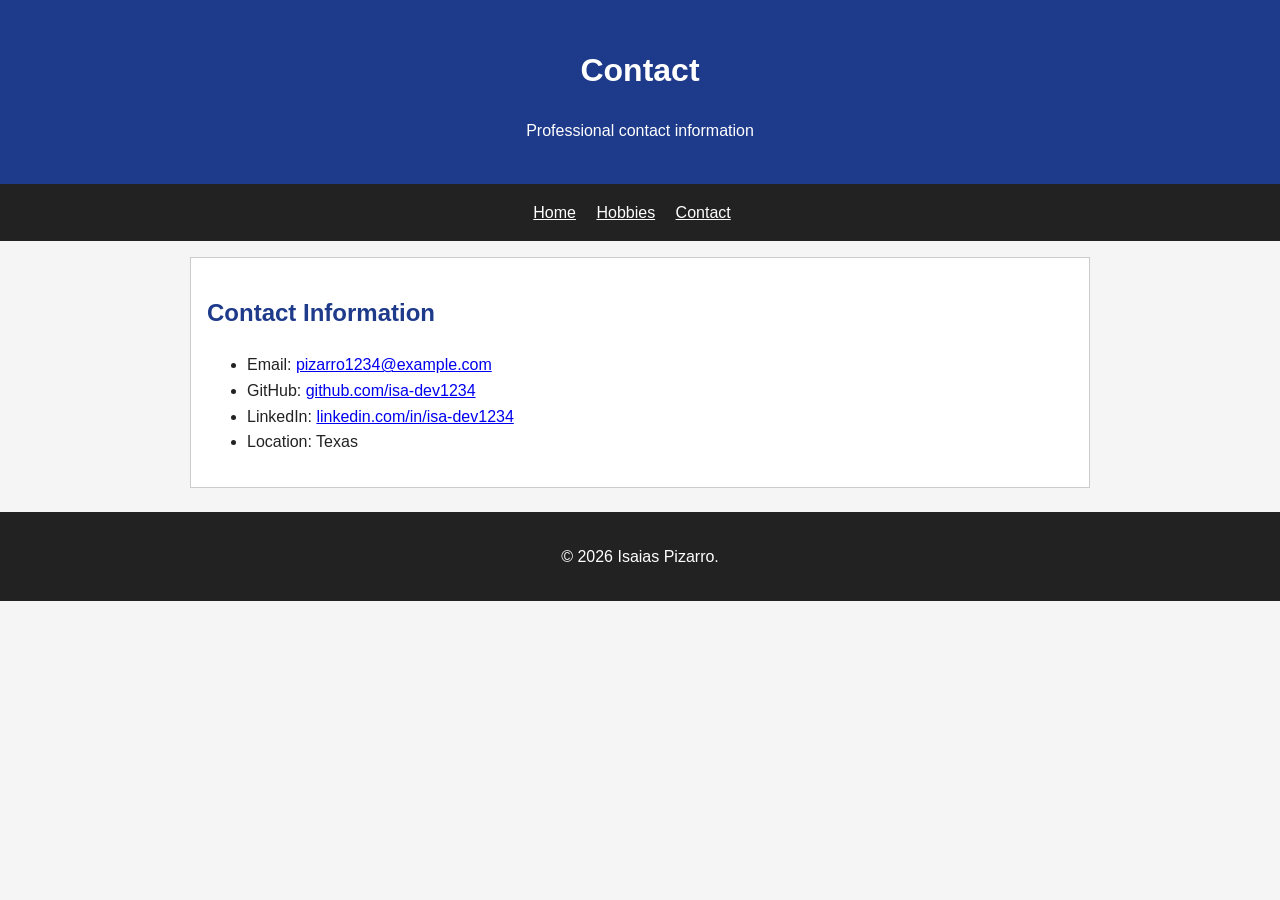
==== contact.html @ 68e6a11a "Add files via upload" ====
<!DOCTYPE html>
<html lang="en">
<head>
    <meta charset="UTF-8">
    <meta name="viewport" content="width=device-width, initial-scale=1.0">
    <title>Contact</title>
    <link rel="stylesheet" href="style.css">
</head>
<body>
    <header>
        <h1>Contact</h1>
        <p>Professional contact information</p>
    </header>

    <nav>
        <a href="index.html">Home</a>
        <a href="hobbies.html">Hobbies</a>
        <a href="contact.html">Contact</a>
    </nav>

    <main>
        <section>
            <h2>Contact Information</h2>
            <ul>
                <li>Email: <a href="mailto:pizarro1234@gmail.com">pizarro1234@example.com</a></li>
                <li>GitHub: <a href="https://github.com/isa-dev24">github.com/isa-dev1234</a></li>
                <li>LinkedIn: <a href="https://www.linkedin.com/in/isa-dev24">linkedin.com/in/isa-dev1234</a></li>
                <li>Location: Texas</li>
            </ul>
        </section>
    </main>

    <footer>
        <p>&copy; 2026 Isaias Pizarro.</p>
    </footer>
</body>
</html>
---- style.css ----
/* Base styles */
* {
    box-sizing: border-box;
}
body {
    margin: 0;
    font-family: Arial, sans-serif;
    font-size: 1rem;
    line-height: 1.6;
    color: #222222;
    background-color: #f5f5f5;
}
h1 { font-size: 2rem; }
h2 { color: #1e3a8a; font-size: 1.5rem; }

/* Header and navigation */
header {
    padding: 1.5rem 1rem;
    background-color: #1e3a8a;
    color: white;
    text-align: center;
}
nav {
    padding: 1rem;
    background-color: #222222;
    text-align: center;
}
nav a {
    color: white;
    margin-right: 1rem;
    text-decoration: underline;
}
nav a:hover, nav a:focus {
    background-color: #1e3a8a;
    text-decoration: underline;
}

/* Portfolio sections */
main {
    width: 90%;
    max-width: 900px;
    margin: 1rem auto;
}
section {
    color: #222222;
    background-color: white;
    padding: 1rem;
    border: 1px solid #cccccc;
    margin-bottom: 1.5rem;
}
.intro { font-size: 1.125rem; }
.skills { background-color: #eef2ff; }
#summary { color: #1e3a8a; }
.profile-photo {
    width: 180px;
    max-width: 100%;
    height: auto;
    border: 2px solid white;
}

/* Footer */
footer {
    padding: 1rem;
    text-align: center;
    color: white;
    background-color: #222222;
}
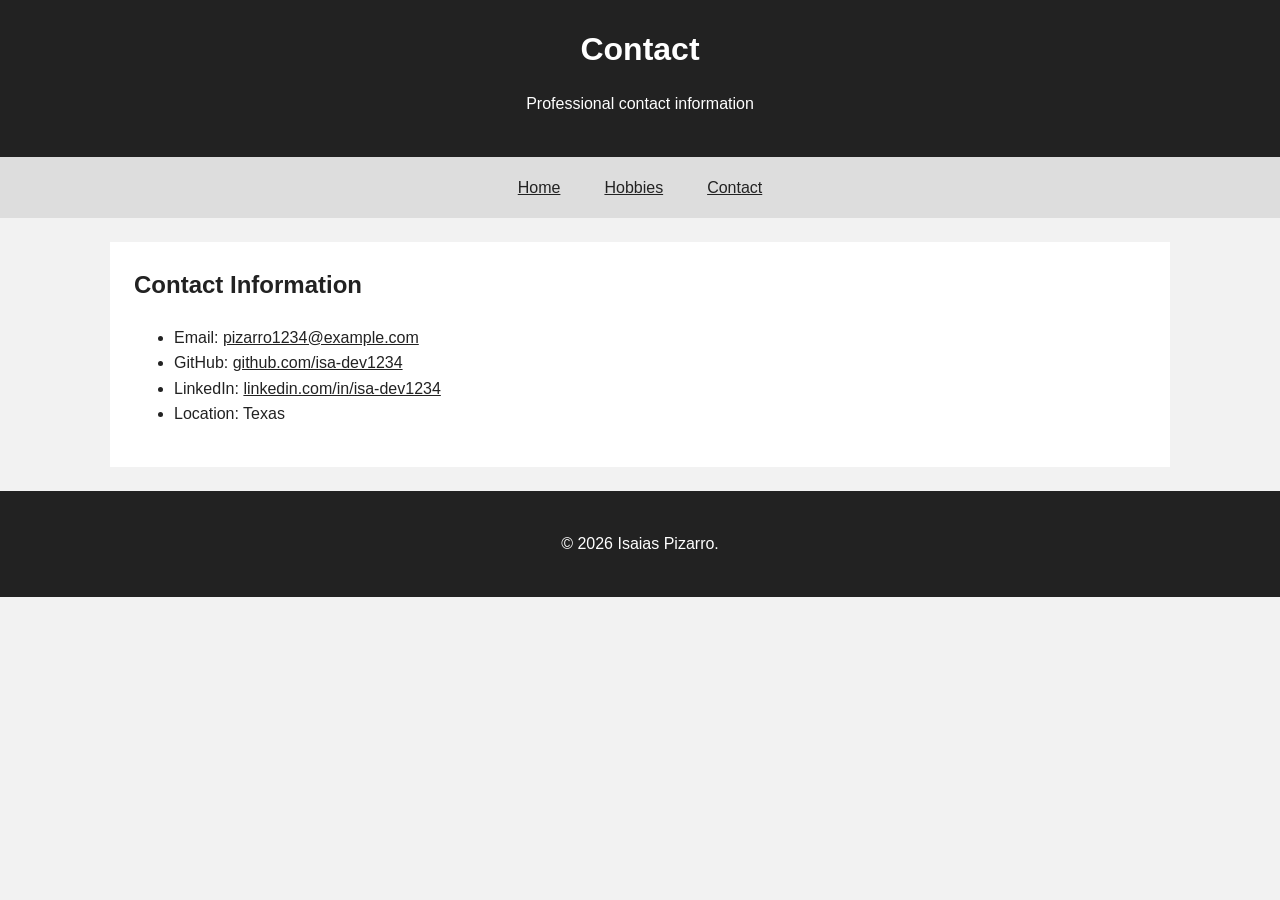
==== commit 019008df: "Add files via upload mid term files." ====
--- a/contact.html
+++ b/contact.html
@@ -1,37 +1,38 @@
-<!DOCTYPE html>
-<html lang="en">
-<head>
-    <meta charset="UTF-8">
-    <meta name="viewport" content="width=device-width, initial-scale=1.0">
-    <title>Contact</title>
-    <link rel="stylesheet" href="style.css">
-</head>
-<body>
-    <header>
-        <h1>Contact</h1>
-        <p>Professional contact information</p>
-    </header>
-
-    <nav>
-        <a href="index.html">Home</a>
-        <a href="hobbies.html">Hobbies</a>
-        <a href="contact.html">Contact</a>
-    </nav>
-
-    <main>
-        <section>
-            <h2>Contact Information</h2>
-            <ul>
-                <li>Email: <a href="mailto:pizarro1234@gmail.com">pizarro1234@example.com</a></li>
-                <li>GitHub: <a href="https://github.com/isa-dev24">github.com/isa-dev1234</a></li>
-                <li>LinkedIn: <a href="https://www.linkedin.com/in/isa-dev24">linkedin.com/in/isa-dev1234</a></li>
-                <li>Location: Texas</li>
-            </ul>
-        </section>
-    </main>
-
-    <footer>
-        <p>&copy; 2026 Isaias Pizarro.</p>
-    </footer>
-</body>
-</html>
+<!DOCTYPE html>
+<html lang="en">
+<head>
+    <meta charset="UTF-8">
+    <meta name="viewport" content="width=device-width, initial-scale=1.0">
+    <title>Contact</title>
+    <link rel="stylesheet" href="style.css">
+</head>
+<body>
+    <header>
+        <h1>Contact</h1>
+        <p>Professional contact information</p>
+    </header>
+
+    <nav>
+        <a href="index.html">Home</a>
+        <a href="hobbies.html">Hobbies</a>
+        <a href="contact.html">Contact</a>
+    </nav>
+
+    <main>
+        <section>
+            <h2>Contact Information</h2>
+            <ul>
+                <li>Email: <a href="mailto:pizarro1234@gmail.com">pizarro1234@example.com</a></li>
+                <li>GitHub: <a href="https://github.com/isa-dev24">github.com/isa-dev1234</a></li>
+                <li>LinkedIn: <a href="https://www.linkedin.com/in/isa-dev24">linkedin.com/in/isa-dev1234</a></li>
+                <li>Location: Texas</li>
+            </ul>
+        </section>
+
+            </main>
+
+    <footer>
+        <p>&copy; 2026 Isaias Pizarro. </p>
+    </footer>
+</body>
+</html>
--- a/style.css
+++ b/style.css
@@ -1,67 +1,73 @@
-/* Base styles */
-* {
-    box-sizing: border-box;
-}
-body {
-    margin: 0;
-    font-family: Arial, sans-serif;
-    font-size: 1rem;
-    line-height: 1.6;
-    color: #222222;
-    background-color: #f5f5f5;
-}
-h1 { font-size: 2rem; }
-h2 { color: #1e3a8a; font-size: 1.5rem; }
-
-/* Header and navigation */
-header {
-    padding: 1.5rem 1rem;
-    background-color: #1e3a8a;
-    color: white;
-    text-align: center;
-}
-nav {
-    padding: 1rem;
-    background-color: #222222;
-    text-align: center;
-}
-nav a {
-    color: white;
-    margin-right: 1rem;
-    text-decoration: underline;
-}
-nav a:hover, nav a:focus {
-    background-color: #1e3a8a;
-    text-decoration: underline;
-}
-
-/* Portfolio sections */
-main {
-    width: 90%;
-    max-width: 900px;
-    margin: 1rem auto;
-}
-section {
-    color: #222222;
-    background-color: white;
-    padding: 1rem;
-    border: 1px solid #cccccc;
-    margin-bottom: 1.5rem;
-}
-.intro { font-size: 1.125rem; }
-.skills { background-color: #eef2ff; }
-#summary { color: #1e3a8a; }
-.profile-photo {
-    width: 180px;
-    max-width: 100%;
-    height: auto;
-    border: 2px solid white;
-}
-
-/* Footer */
-footer {
-    padding: 1rem;
-    text-align: center;
-    color: white;
-    background-color: #222222;
-}
+/* Basic page styles */
+* { box-sizing: border-box; }
+body {
+    margin: 0;
+    font-family: Arial, sans-serif;
+    font-size: 16px;
+    line-height: 1.6;
+    color: #222;
+    background: #f2f2f2;
+}
+header, footer { text-align: center; padding: 24px; background: #222; color: white; }
+h1 { margin: 0; font-size: 32px; }
+h2 { margin-top: 0; font-size: 24px; }
+h3 { font-size: 18px; }
+a { color: #222; }
+main { max-width: 1100px; margin: 24px auto; padding: 0 20px; }
+section { background: white; padding: 24px; margin-bottom: 20px; }
+img { max-width: 100%; height: auto; }
+.profile-photo { width: 120px; display: block; margin: 16px auto 0; }
+
+/* Flexbox: navigation and skills */
+nav {
+    display: flex;
+    justify-content: center;
+    align-items: center;
+    flex-wrap: wrap;
+    gap: 20px;
+    padding: 12px;
+    background: #ddd;
+}
+nav a { display: inline-block; padding: 6px 12px; }
+.skills {
+    display: flex;
+    justify-content: flex-start;
+    align-items: center;
+    flex-wrap: wrap;
+    gap: 12px;
+    padding: 0;
+    list-style: none;
+}
+.skills li { background: #eee; padding: 8px 12px; }
+
+/* Grid: four equal columns with rows that grow */
+.project-container {
+    display: grid;
+    grid-template-columns: repeat(4, minmax(0, 1fr));
+    grid-auto-rows: minmax(180px, auto);
+    gap: 20px;
+}
+.project {
+    min-width: 0;
+    padding: 16px;
+    border: 1px solid #aaa;
+    background: #f2f2f2;
+}
+.project h3 { margin-top: 0; }
+/* Medium screens: two columns */
+@media (max-width: 900px) {
+    .project-container { grid-template-columns: repeat(2, minmax(0, 1fr)); }
+    section { padding: 20px; }
+    nav { gap: 12px; }
+}
+
+/* Narrow screens: one column and stacked navigation */
+@media (max-width: 600px) {
+    .project-container { grid-template-columns: 1fr; }
+    nav { flex-direction: column; align-items: center; gap: 6px; }
+    main { margin: 16px auto; padding: 0 12px; }
+    section { padding: 16px; }
+    header, footer { padding: 20px 16px; }
+    h1 { font-size: 26px; }
+    h2 { font-size: 22px; }
+}
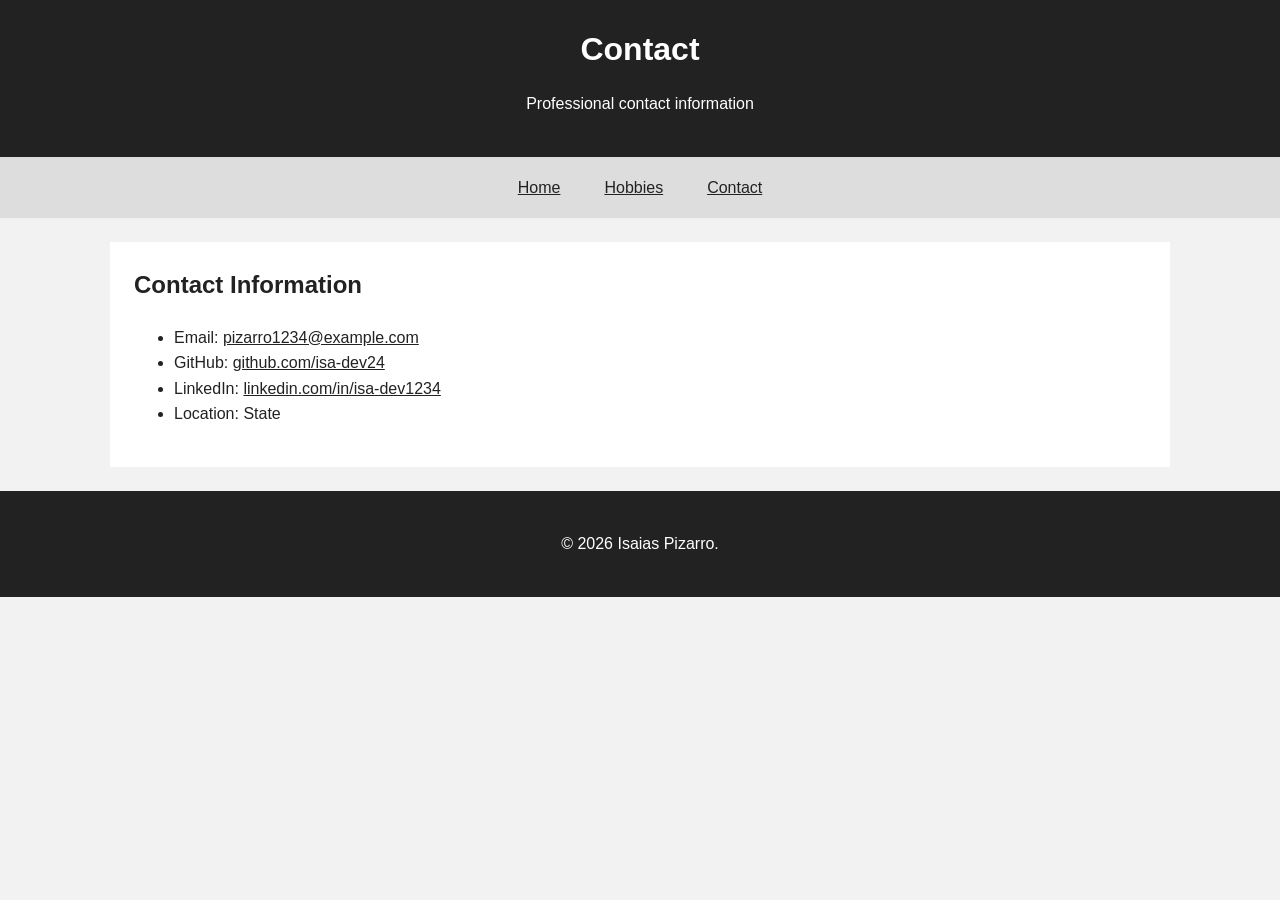
==== commit dddf884f: "Add files via upload" ====
--- a/contact.html
+++ b/contact.html
@@ -1,38 +1,38 @@
-<!DOCTYPE html>
-<html lang="en">
-<head>
-    <meta charset="UTF-8">
-    <meta name="viewport" content="width=device-width, initial-scale=1.0">
-    <title>Contact</title>
-    <link rel="stylesheet" href="style.css">
-</head>
-<body>
-    <header>
-        <h1>Contact</h1>
-        <p>Professional contact information</p>
-    </header>
-
-    <nav>
-        <a href="index.html">Home</a>
-        <a href="hobbies.html">Hobbies</a>
-        <a href="contact.html">Contact</a>
-    </nav>
-
-    <main>
-        <section>
-            <h2>Contact Information</h2>
-            <ul>
-                <li>Email: <a href="mailto:pizarro1234@gmail.com">pizarro1234@example.com</a></li>
-                <li>GitHub: <a href="https://github.com/isa-dev24">github.com/isa-dev1234</a></li>
-                <li>LinkedIn: <a href="https://www.linkedin.com/in/isa-dev24">linkedin.com/in/isa-dev1234</a></li>
-                <li>Location: Texas</li>
-            </ul>
-        </section>
-
-            </main>
-
-    <footer>
-        <p>&copy; 2026 Isaias Pizarro. </p>
-    </footer>
-</body>
-</html>
+<!DOCTYPE html>
+<html lang="en">
+<head>
+    <meta charset="UTF-8">
+    <meta name="viewport" content="width=device-width, initial-scale=1.0">
+    <title>Contact</title>
+    <link rel="stylesheet" href="style.css">
+</head>
+<body>
+    <header>
+        <h1>Contact</h1>
+        <p>Professional contact information</p>
+    </header>
+
+    <nav>
+        <a href="index.html">Home</a>
+        <a href="hobbies.html">Hobbies</a>
+        <a href="index.html#contact">Contact</a>
+    </nav>
+
+    <main>
+        <section>
+            <h2>Contact Information</h2>
+            <ul>
+                <li>Email: <a href="mailto:pizarro1234@gmail.com">pizarro1234@example.com</a></li>
+                <li>GitHub: <a href="https://github.com/isa-dev24">github.com/isa-dev24</a></li>
+                <li>LinkedIn: <a href="https://www.linkedin.com/in/isa-dev1234">linkedin.com/in/isa-dev1234</a></li>
+                <li>Location: State</li>
+            </ul>
+        </section>
+
+            </main>
+
+    <footer>
+        <p>&copy; 2026 Isaias Pizarro. </p>
+    </footer>
+</body>
+</html>
--- a/style.css
+++ b/style.css
@@ -1,73 +1,108 @@
-/* Basic page styles */
-* { box-sizing: border-box; }
-body {
-    margin: 0;
-    font-family: Arial, sans-serif;
-    font-size: 16px;
-    line-height: 1.6;
-    color: #222;
-    background: #f2f2f2;
-}
-header, footer { text-align: center; padding: 24px; background: #222; color: white; }
-h1 { margin: 0; font-size: 32px; }
-h2 { margin-top: 0; font-size: 24px; }
-h3 { font-size: 18px; }
-a { color: #222; }
-main { max-width: 1100px; margin: 24px auto; padding: 0 20px; }
-section { background: white; padding: 24px; margin-bottom: 20px; }
-img { max-width: 100%; height: auto; }
-.profile-photo { width: 120px; display: block; margin: 16px auto 0; }
-
-/* Flexbox: navigation and skills */
-nav {
-    display: flex;
-    justify-content: center;
-    align-items: center;
-    flex-wrap: wrap;
-    gap: 20px;
-    padding: 12px;
-    background: #ddd;
-}
-nav a { display: inline-block; padding: 6px 12px; }
-.skills {
-    display: flex;
-    justify-content: flex-start;
-    align-items: center;
-    flex-wrap: wrap;
-    gap: 12px;
-    padding: 0;
-    list-style: none;
-}
-.skills li { background: #eee; padding: 8px 12px; }
-
-/* Grid: four equal columns with rows that grow */
-.project-container {
-    display: grid;
-    grid-template-columns: repeat(4, minmax(0, 1fr));
-    grid-auto-rows: minmax(180px, auto);
-    gap: 20px;
-}
-.project {
-    min-width: 0;
-    padding: 16px;
-    border: 1px solid #aaa;
-    background: #f2f2f2;
-}
-.project h3 { margin-top: 0; }
-/* Medium screens: two columns */
-@media (max-width: 900px) {
-    .project-container { grid-template-columns: repeat(2, minmax(0, 1fr)); }
-    section { padding: 20px; }
-    nav { gap: 12px; }
-}
-
-/* Narrow screens: one column and stacked navigation */
-@media (max-width: 600px) {
-    .project-container { grid-template-columns: 1fr; }
-    nav { flex-direction: column; align-items: center; gap: 6px; }
-    main { margin: 16px auto; padding: 0 12px; }
-    section { padding: 16px; }
-    header, footer { padding: 20px 16px; }
-    h1 { font-size: 26px; }
-    h2 { font-size: 22px; }
-}
+/* Basic page styles */
+* { box-sizing: border-box; }
+body {
+    margin: 0;
+    font-family: Arial, sans-serif;
+    font-size: 16px;
+    line-height: 1.6;
+    color: #222;
+    background: #f2f2f2;
+}
+header, footer { text-align: center; padding: 24px; background: #222; color: white; }
+h1 { margin: 0; font-size: 32px; }
+h2 { margin-top: 0; font-size: 24px; }
+h3 { font-size: 18px; }
+a { color: #222; }
+main { max-width: 1100px; margin: 24px auto; padding: 0 20px; }
+section { background: white; padding: 24px; margin-bottom: 20px; }
+img { max-width: 100%; height: auto; }
+.profile-photo { width: 120px; display: block; margin: 16px auto 0; }
+
+/* Flexbox: navigation and skills */
+nav {
+    display: flex;
+    justify-content: center;
+    align-items: center;
+    flex-wrap: wrap;
+    gap: 20px;
+    padding: 12px;
+    background: #ddd;
+}
+nav a { display: inline-block; padding: 6px 12px; }
+.skills {
+    display: flex;
+    justify-content: flex-start;
+    align-items: center;
+    flex-wrap: wrap;
+    gap: 12px;
+    padding: 0;
+    list-style: none;
+}
+.skills li { background: #eee; padding: 8px 12px; }
+
+/* Grid: four equal columns with rows that grow */
+.project-container {
+    display: grid;
+    grid-template-columns: repeat(4, minmax(0, 1fr));
+    grid-auto-rows: minmax(180px, auto);
+    gap: 20px;
+}
+.project {
+    min-width: 0;
+    padding: 16px;
+    border: 1px solid #aaa;
+    background: #f2f2f2;
+}
+.project h3 { margin-top: 0; }
+/* Medium screens: two columns */
+@media (max-width: 900px) {
+    .project-container { grid-template-columns: repeat(2, minmax(0, 1fr)); }
+    section { padding: 20px; }
+    nav { gap: 12px; }
+}
+
+/* Narrow screens: one column and stacked navigation */
+@media (max-width: 600px) {
+    .project-container { grid-template-columns: 1fr; }
+    nav { flex-direction: column; align-items: center; gap: 6px; }
+    main { margin: 16px auto; padding: 0 12px; }
+    section { padding: 16px; }
+    header, footer { padding: 20px 16px; }
+    h1 { font-size: 26px; }
+    h2 { font-size: 22px; }
+}
+
+
+/* Contact form: simple, readable controls */
+#contact form {
+    display: flex;
+    flex-direction: column;
+    gap: 12px;
+    max-width: 500px;
+}
+#contact label { font-weight: bold; }
+#contact input, #contact select, #contact textarea {
+    width: 100%;
+    padding: 12px;
+    border: 1px solid #aaa;
+    border-radius: 5px;
+    box-sizing: border-box;
+    font: inherit;
+}
+#contact button {
+    background: #222;
+    color: white;
+    border: none;
+    padding: 12px;
+    border-radius: 5px;
+    font-size: 16px;
+    cursor: pointer;
+}
+#contact button:hover { background: #444; }
+#contact input:focus-visible,
+#contact select:focus-visible,
+#contact textarea:focus-visible,
+#contact button:focus-visible {
+    outline: 3px solid #2563eb;
+    outline-offset: 2px;
+}
